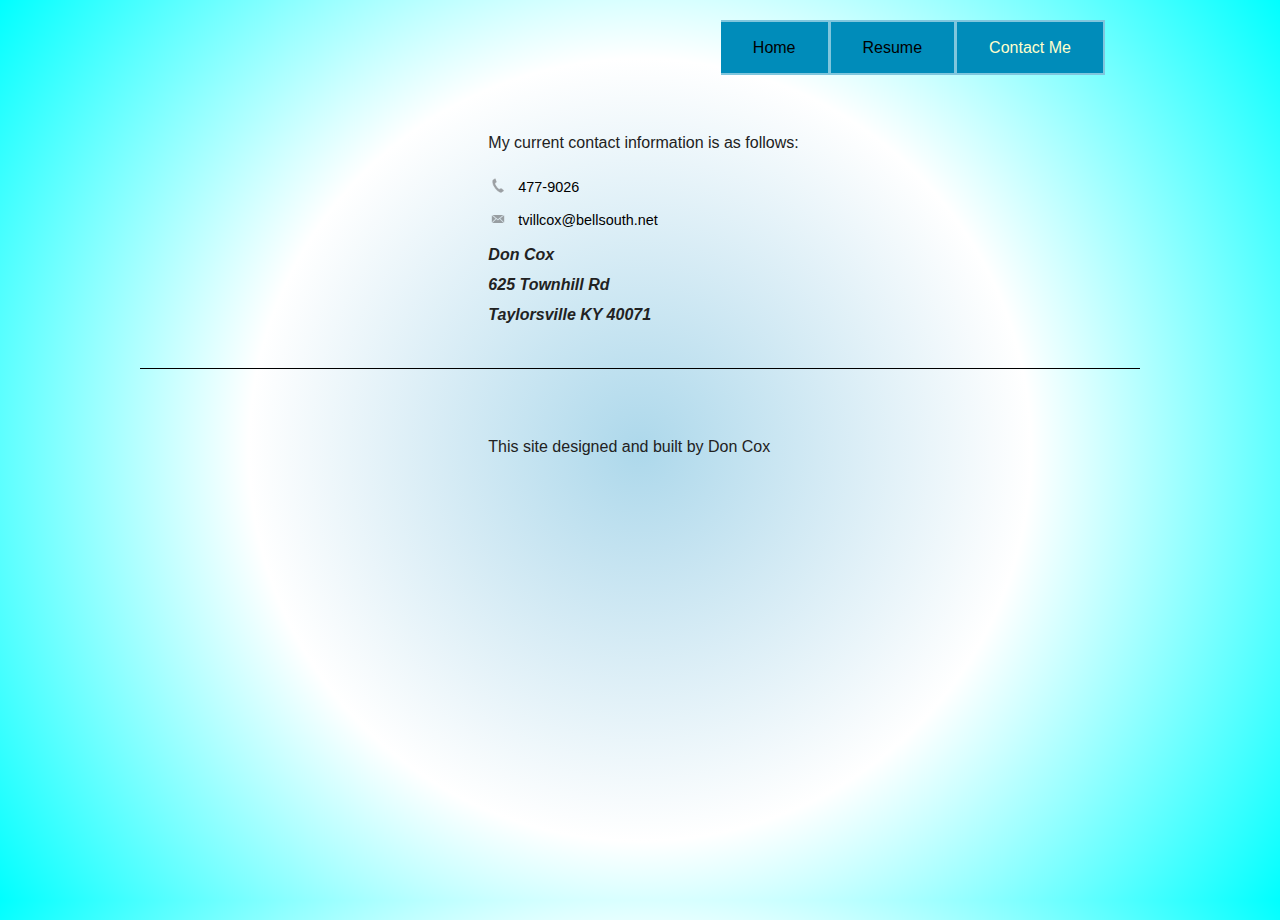
==== contact.html @ eafe265c "Commit of resume built with zurb foundation." ====
<!doctype html>
<html class="no-js" lang="en">
  <head>
    <meta charset="utf-8" />
    <meta name="viewport" content="width=device-width, initial-scale=1.0" />
    <title>Don Cox - Contact Info.</title>
    <link rel="stylesheet" href="css/foundation.css" />
    <link rel="stylesheet" href="css/my_style.css" />
    <script src="js/vendor/modernizr.js"></script>
  </head>
  <body>    
    <div class="row ft-nav">
        <div class="large-12 button-bar columns">
            <ul class="button-group large-offset-7">
                <li><a href="index.html" class="button ft-btn">Home</a></li>
                <li><a href="resume.html" class="button ft-btn">Resume</a></li>
                <li><a href="contact.html" class="button selected">Contact Me</a></li>
            </ul>
        </div>
    </div>
    
    <div class="row">
        <div class="large-10 large-offset-4 column">
	
		<div class="ft-contact">
                    <p>My current contact information is as follows:</p>
		    <ul class="contact-info">
		      <li class="phone"><a href="tel:502-477-9026">477-9026</a></li>
		      <li class="mail"><a href="mailto:tvillcox@bellsouth.net">tvillcox@bellsouth.net</a></li>
		    </ul>
                    <!--<p id="phone">Cell Phone: 1-502-641-6673 </p>
                    <p id="email">Email: tvillcox@bellsouth.net</p>-->
                    <address id="addr">
                        <dl>
                            <dt>Don Cox</dt>
                            <dt>625 Townhill Rd</dt>
                            <dt>Taylorsville KY 40071</dt>
			</dl>
                    </address>
                </div>
	</div>
    </div>
        
    <div class="row">
      <div class="large-12">
	  <hr>
      </div>
    </div>
    <div class="row">
      <div class="column large-12 large-offset-4">
	  <footer class="ft-footr">
	    <p>This site designed and built by Don Cox</p>
	  </footer>
      </div>
    </div>
    
  </body>
</html>
---- css/my_style.css ----
/*************
Global
*************/
body {
    background-image: radial-gradient(circle, rgb(173, 216, 235), rgb(255, 255, 255), aqua);
    font-family: Gibson, Helvetica Neue, sans-serif;
}
.ft-nav {
    margin-top: 20px;
}
hr {
    border-color: #000;
    height: 2px;
    width: auto;
}
.ft-btn {
    border: solid;
    color: #000;
    border-width: 2px;
}
.selected {
    border: solid;
    color: #ffffcc;
    border-width: 2px;
}
.ft-footr {
    margin-top: 45px;
}
/*********************
Page: Index
*********************/
.ft-main {
    margin-top: 30px;
}
/* Image */
.ft-img {
    height: 225px;
    width: 200px;
    border: solid;
    border-width: 2px;
    border-radius: 50%;
}

/***********************
Page: Resume
***********************/
.ft-hdr {
    text-align: center;
    margin-top: 20px;
}

.jcps_classes {
    margin-left: 20px;
}
/***************************
Page: Contact
***************************/
.ft-contact {
    margin-top: 35px;
}
.contact-info {
    list-style: none;
    padding: 0;
    margin: 0;
    font-size: 0.9em;
}
.contact-info a {
    display: block;
    min-height: 20px;
    background-repeat: no-repeat;
    background-size: 20px 20px;
    padding: 0 0 0 30px;
    margin: 0 0 10px;
    color: #000;
}
.contact-info li.phone a {
 background-image: url("../img/phone.png");
}
.contact-info li.mail a {
 background-image: url("../img/mail.png");
}
/* Media Queries */
@media screen and (max-width: 1025px) {
    .ft-img {
        height: 200px;
        width: 150px;
        margin-top: 30px;
        margin-left: 10%;
    }
    .ft-para {
        margin-top: 30px;
    }
    .welcome {
        text-align: center;
    }
    .ft-footr {
        text-align: center;
    }
}

@media screen
and (min-width: 768px )
and (max-width: 1023px) {
    .ft-img {
        margin-left: 10%;
    }
    .ft-para {
        max-width: 750px;
        margin-left: 3%;
        margin-right: 4%;
    }
    .ft-footr {
        margin-left: 10%;
    }
}   

@media screen
and (min-width: 319px )
and (max-width: 767px) {
    .ft-img {
        margin-left: 10%;
    }
    .ft-para {
        margin-left: 1%;
        margin-right: 2%;
    }
    .ft-footr {
        /*margin-left: 10%;*/
        margin: auto;
    }
}
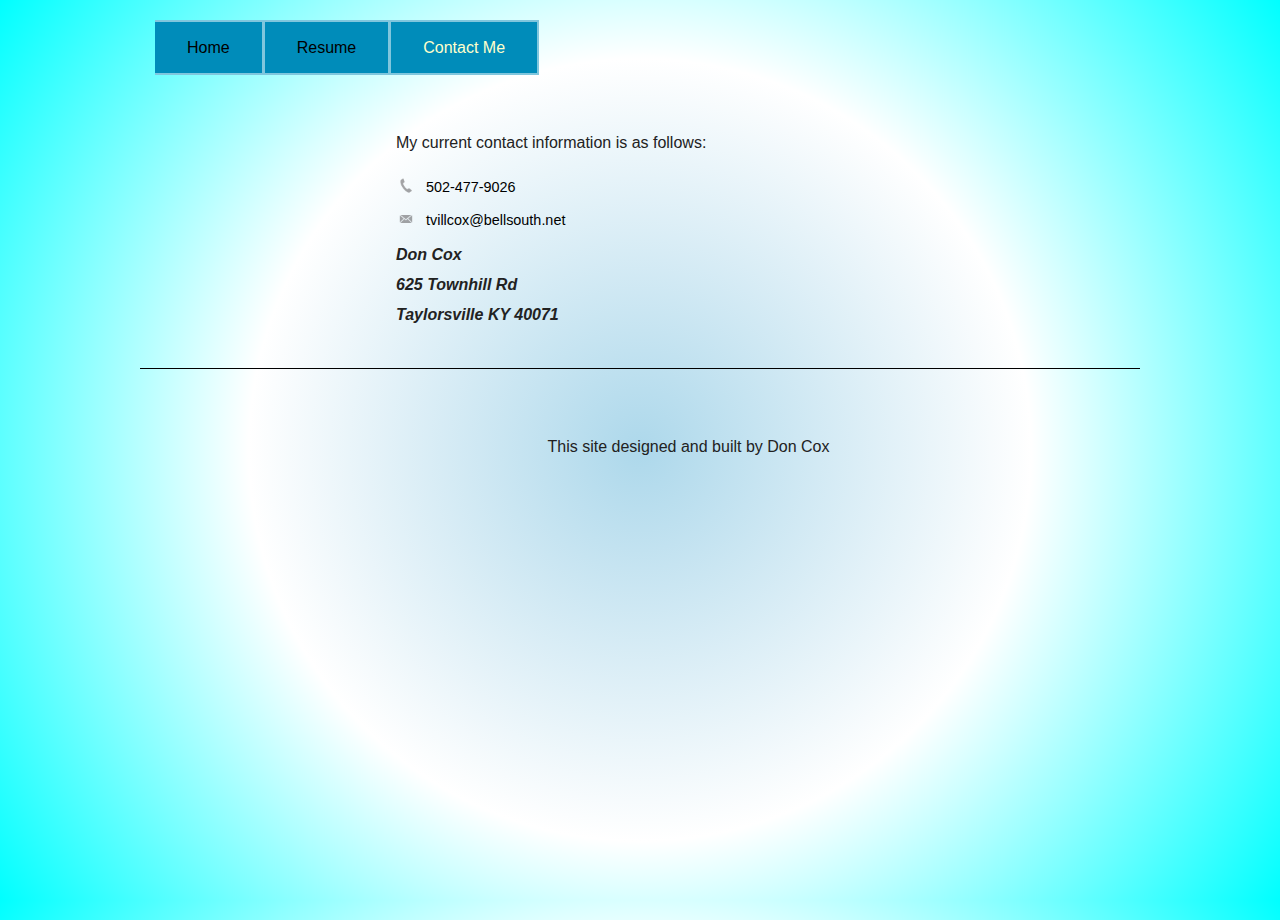
==== commit 6f43f9e4: "Cleaned up grammar and adjusted media queries" ====
--- a/contact.html
+++ b/contact.html
@@ -11,7 +11,7 @@
   <body>    
     <div class="row ft-nav">
         <div class="large-12 button-bar columns">
-            <ul class="button-group large-offset-7">
+            <ul class="button-group">
                 <li><a href="index.html" class="button ft-btn">Home</a></li>
                 <li><a href="resume.html" class="button ft-btn">Resume</a></li>
                 <li><a href="contact.html" class="button selected">Contact Me</a></li>
@@ -20,16 +20,14 @@
     </div>
     
     <div class="row">
-        <div class="large-10 large-offset-4 column">
+        <div class="large-10 column">
 	
 		<div class="ft-contact">
                     <p>My current contact information is as follows:</p>
 		    <ul class="contact-info">
-		      <li class="phone"><a href="tel:502-477-9026">477-9026</a></li>
+		      <li class="phone"><a href="tel:502-477-9026">502-477-9026</a></li>
 		      <li class="mail"><a href="mailto:tvillcox@bellsouth.net">tvillcox@bellsouth.net</a></li>
 		    </ul>
-                    <!--<p id="phone">Cell Phone: 1-502-641-6673 </p>
-                    <p id="email">Email: tvillcox@bellsouth.net</p>-->
                     <address id="addr">
                         <dl>
                             <dt>Don Cox</dt>
@@ -47,7 +45,7 @@
       </div>
     </div>
     <div class="row">
-      <div class="column large-12 large-offset-4">
+      <div class="column large-12">
 	  <footer class="ft-footr">
 	    <p>This site designed and built by Don Cox</p>
 	  </footer>
--- a/css/my_style.css
+++ b/css/my_style.css
@@ -7,6 +7,8 @@
 }
 .ft-nav {
     margin-top: 20px;
+    display: block;
+    text-align: left;
 }
 hr {
     border-color: #000;
@@ -23,6 +25,11 @@
     color: #ffffcc;
     border-width: 2px;
 }
+.ft-main {
+    max-width: 940px;
+    margin: 0 auto;
+    padding: 0 5%;
+}
 .ft-footr {
     margin-top: 45px;
 }
@@ -34,18 +41,20 @@
 }
 /* Image */
 .ft-img {
-    height: 225px;
+    height: 200px;
     width: 200px;
     border: solid;
-    border-width: 2px;
-    border-radius: 50%;
+    margin: 10px 0 10px 0;
+    border-width: 5px;
+    border-radius: 100%;
 }
 
 /***********************
 Page: Resume
 ***********************/
 .ft-hdr {
-    text-align: center;
+    /*text-align: center;*/
+    margin-left: auto;
     margin-top: 20px;
 }
 
@@ -80,29 +89,29 @@
  background-image: url("../img/mail.png");
 }
 /* Media Queries */
-@media screen and (max-width: 1025px) {
+@media screen and (min-width: 480px) {
     .ft-img {
-        height: 200px;
-        width: 150px;
-        margin-top: 30px;
+        margin-left: 10%;
+    }
+    .ft-hdr {
         margin-left: 10%;
     }
     .ft-para {
-        margin-top: 30px;
+        width: 85%;
     }
-    .welcome {
-        text-align: center;
+    .ft-contact {
+        margin-left: 30%;
     }
     .ft-footr {
         text-align: center;
     }
 }
-
-@media screen
-and (min-width: 768px )
-and (max-width: 1023px) {
-    .ft-img {
-        margin-left: 10%;
+@media screen and (min-width: 680px ) {
+    .ft-hdr {
+        margin-left: 20%;
+    }
+     .ft-img {
+        margin-left: 30%;
     }
     .ft-para {
         max-width: 750px;
@@ -112,20 +121,25 @@
     .ft-footr {
         margin-left: 10%;
     }
-}   
-
-@media screen
-and (min-width: 319px )
-and (max-width: 767px) {
+}
+@media screen and (min-width: 1024px) {
+    .ft-hdr {
+        margin-left: 15%;
+    }
+    .ft-nav {
+        text-align: left;
+    }
+    ft-contact{
+        margin-left: 10%;
+    }
     .ft-img {
+        margin-top: 30px;
         margin-left: 10%;
     }
     .ft-para {
-        margin-left: 1%;
-        margin-right: 2%;
+        margin-top: 30px;
     }
     .ft-footr {
-        /*margin-left: 10%;*/
-        margin: auto;
+        text-align: center;
     }
-}   +}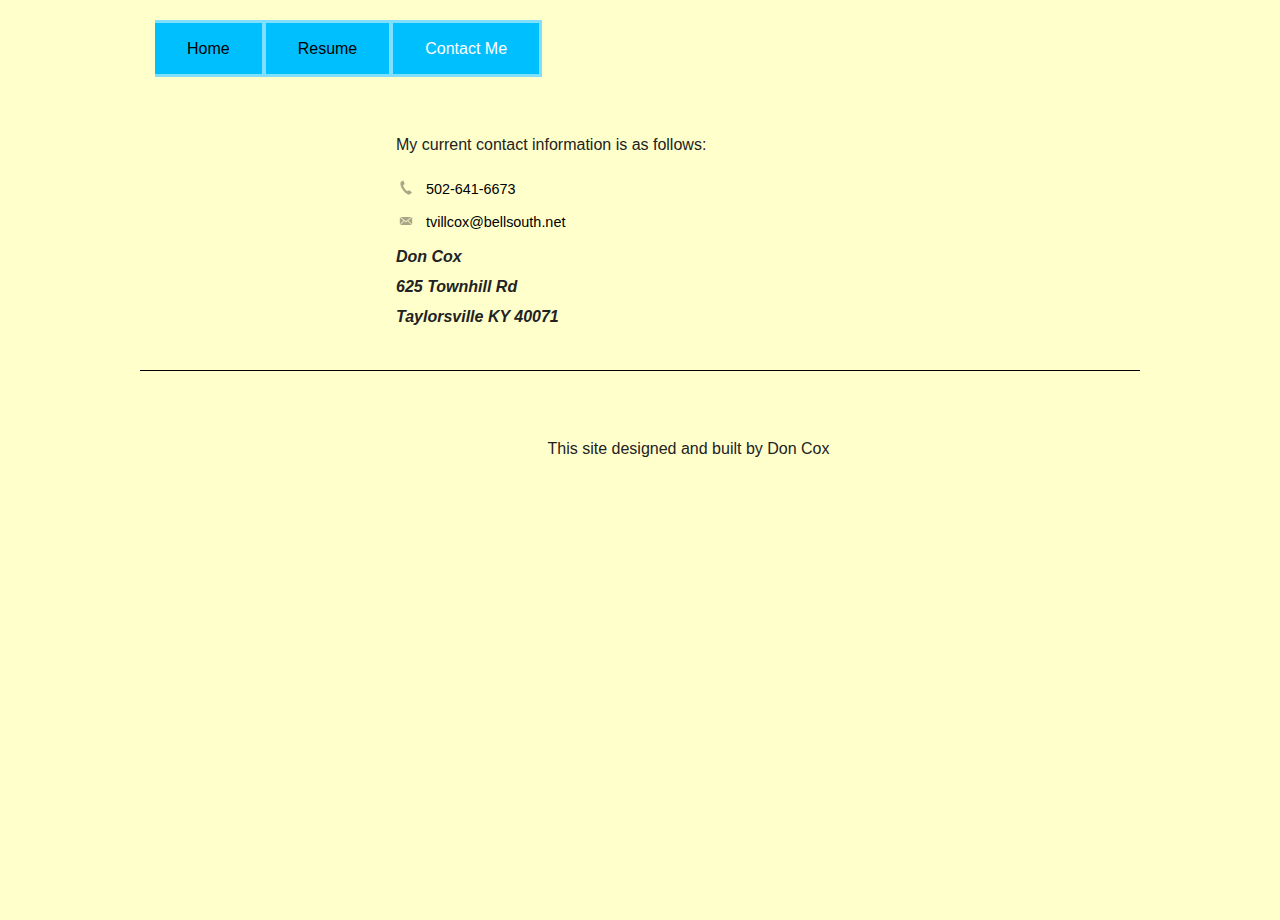
==== commit 83971922: "Correct phone number on the contact page." ====
--- a/contact.html
+++ b/contact.html
@@ -25,7 +25,7 @@
 		<div class="ft-contact">
                     <p>My current contact information is as follows:</p>
 		    <ul class="contact-info">
-		      <li class="phone"><a href="tel:502-477-9026">502-477-9026</a></li>
+		      <li class="phone"><a href="tel:502-641-6673">502-641-6673</a></li>
 		      <li class="mail"><a href="mailto:tvillcox@bellsouth.net">tvillcox@bellsouth.net</a></li>
 		    </ul>
                     <address id="addr">
--- a/css/my_style.css
+++ b/css/my_style.css
@@ -2,7 +2,7 @@
 Global
 *************/
 body {
-    background-image: radial-gradient(circle, rgb(173, 216, 235), rgb(255, 255, 255), aqua);
+    background: #ffc;
     font-family: Gibson, Helvetica Neue, sans-serif;
 }
 .ft-nav {
@@ -16,14 +16,19 @@
     width: auto;
 }
 .ft-btn {
+    background: #00BFFF;
     border: solid;
+    border-color: #000;
     color: #000;
-    border-width: 2px;
+}
+.ft-btn:hover {
+    background: #BFEFFF;
+    color: #000;
 }
 .selected {
+    background: #00BFFF;
     border: solid;
-    color: #ffffcc;
-    border-width: 2px;
+    color: #fff;
 }
 .ft-main {
     max-width: 940px;
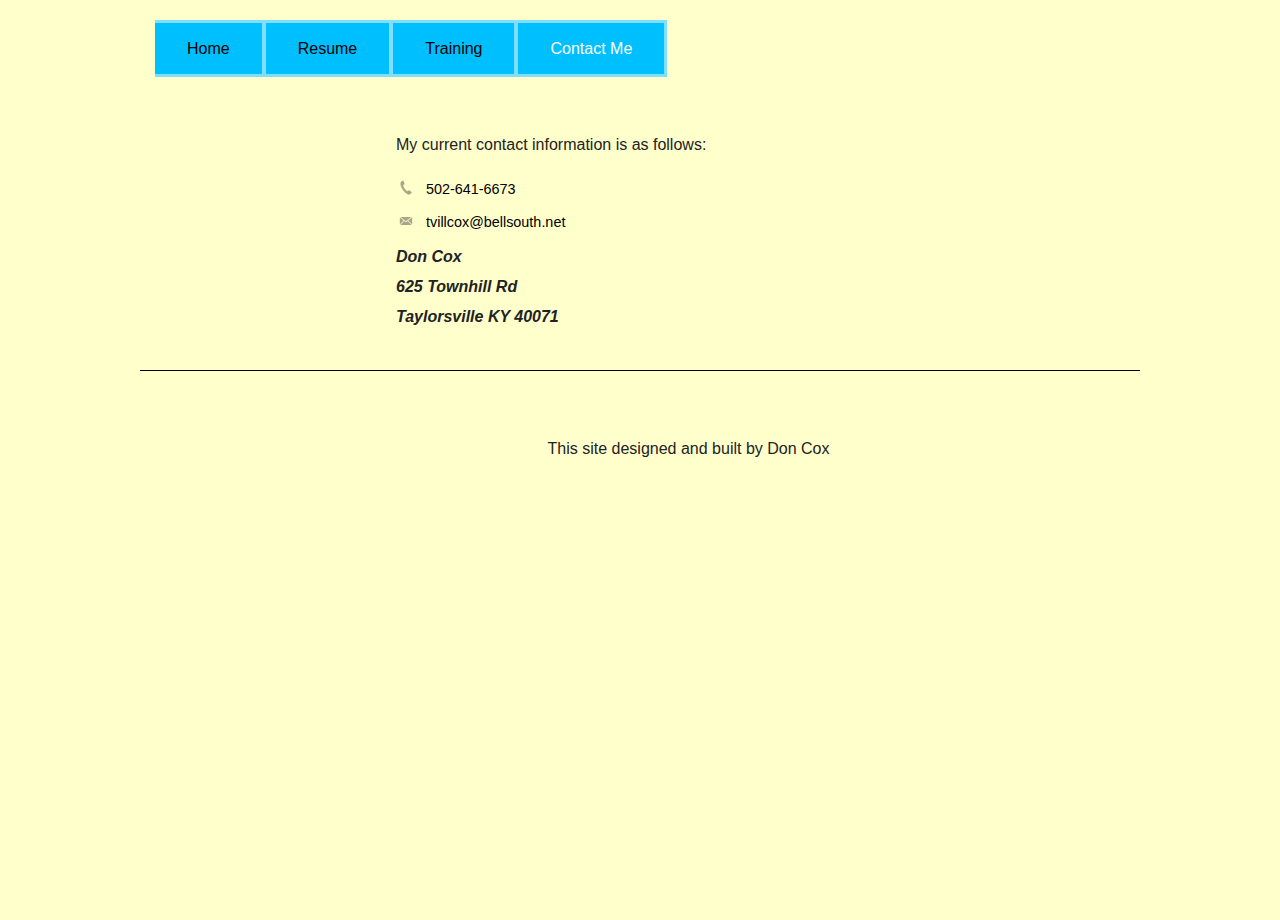
==== commit 76e0e479: "Added training page along with a link to my Treehouse badges." ====
--- a/contact.html
+++ b/contact.html
@@ -14,6 +14,7 @@
             <ul class="button-group">
                 <li><a href="index.html" class="button ft-btn">Home</a></li>
                 <li><a href="resume.html" class="button ft-btn">Resume</a></li>
+		<li><a href="training.html" class="button ft-btn">Training</a></li>
                 <li><a href="contact.html" class="button selected">Contact Me</a></li>
             </ul>
         </div>
@@ -22,20 +23,20 @@
     <div class="row">
         <div class="large-10 column">
 	
-		<div class="ft-contact">
-                    <p>My current contact information is as follows:</p>
-		    <ul class="contact-info">
-		      <li class="phone"><a href="tel:502-641-6673">502-641-6673</a></li>
-		      <li class="mail"><a href="mailto:tvillcox@bellsouth.net">tvillcox@bellsouth.net</a></li>
-		    </ul>
-                    <address id="addr">
-                        <dl>
-                            <dt>Don Cox</dt>
-                            <dt>625 Townhill Rd</dt>
-                            <dt>Taylorsville KY 40071</dt>
-			</dl>
-                    </address>
-                </div>
+	  <div class="ft-contact">
+	      <p>My current contact information is as follows:</p>
+	      <ul class="contact-info">
+		<li class="phone"><a href="tel:502-641-6673">502-641-6673</a></li>
+		<li class="mail"><a href="mailto:tvillcox@bellsouth.net">tvillcox@bellsouth.net</a></li>
+	      </ul>
+	      <address id="addr">
+		  <dl>
+		      <dt>Don Cox</dt>
+		      <dt>625 Townhill Rd</dt>
+		      <dt>Taylorsville KY 40071</dt>
+		  </dl>
+	      </address>
+	  </div>
 	</div>
     </div>
         
--- a/css/my_style.css
+++ b/css/my_style.css
@@ -18,7 +18,7 @@
 .ft-btn {
     background: #00BFFF;
     border: solid;
-    border-color: #000;
+    border-color: #BFEFFF;
     color: #000;
 }
 .ft-btn:hover {
